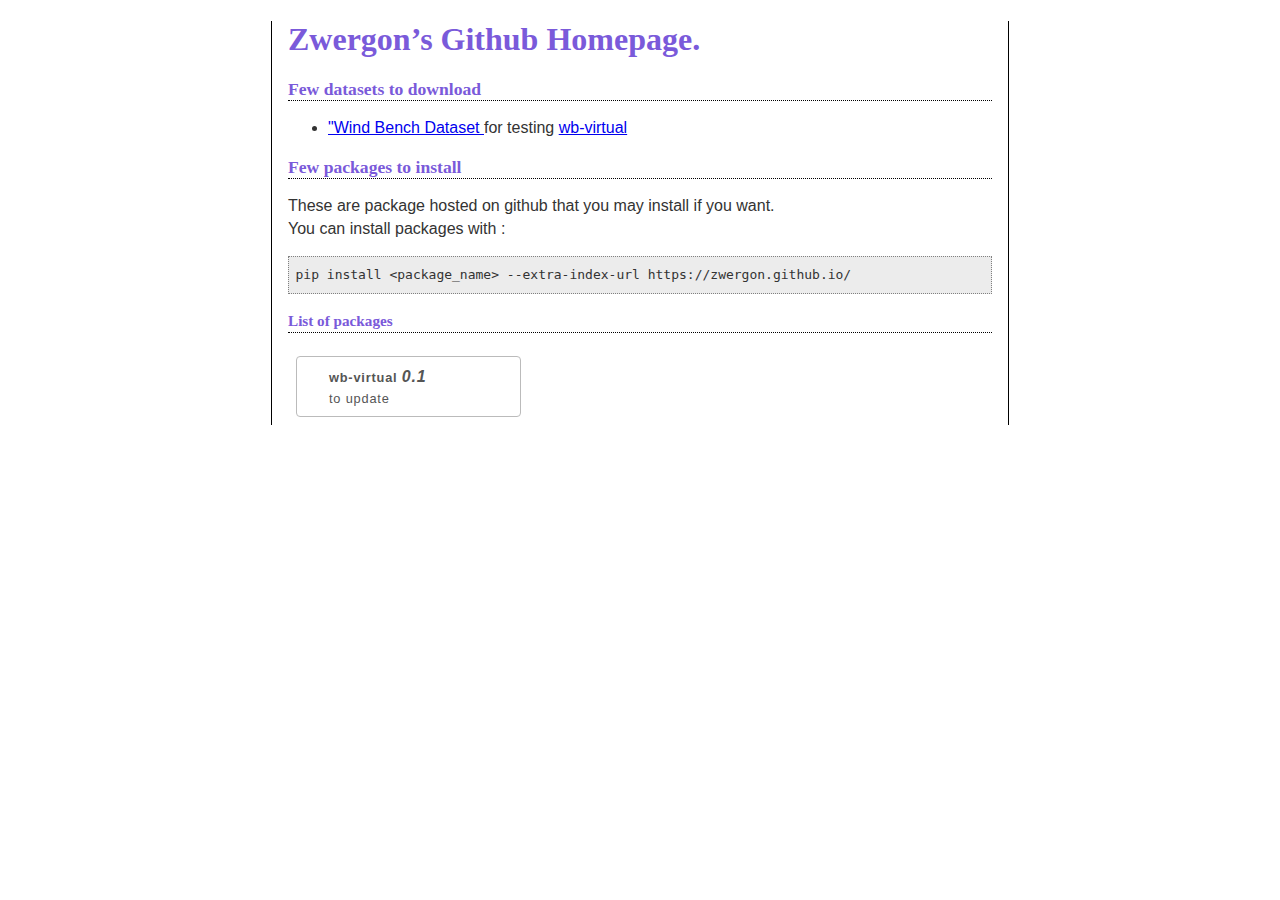
==== index.html @ 14660ee2 ":package: [:robot:] Register package in PyPi index" ====
<!DOCTYPE html>
<html lang="" xml:lang="" xmlns="http://www.w3.org/1999/xhtml">
 <head>
  <meta charset="utf-8"/>
  <meta content="pandoc" name="generator"/>
  <meta content="width=device-width, initial-scale=1.0, user-scalable=yes" name="viewport"/>
  <title>
   Zwergon’s Homepage.
  </title>
  <link href="./static/pandoc.css" rel="stylesheet"/>
  <!-- Our JS -->
  <script src="static/pypi_checker.js" type="text/javascript">
  </script>
 </head>
 <body>
  <header id="title-block-header">
   <h1 class="title">
    Zwergon’s Github Homepage.
   </h1>
  </header>
  <h2 id="a-few-dataset-to-download">
   Few datasets to download
  </h2>
  <ul>
   <li>
    <a href="./datasets/wb_dataset.tar.gz">
     "Wind Bench Dataset
    </a>
    for testing
    <a href="https://github.com/zwergon/wind_bench">
     wb-virtual
    </a>
   </li>
  </ul>
  <h2 class="text-header">
   Few packages to install
  </h2>
  <p>
   These are package hosted on github that you may install if you want.
   <br/>
   You can install packages with :
   <pre><code>pip install &lt;package_name&gt; --extra-index-url https://zwergon.github.io/</code></pre>
  </p>
  <h3 class="text-header">
   List of packages
  </h3>
  <a class="card" href="wb-virtual/">
   wb-virtual
   <span>
   </span>
   <span class="version">
    0.1
   </span>
   <br/>
   <span class="description">
    to update
   </span>
  </a>
  <script>
   $(document).ready(function(){
    for (let lnk of document.getElementsByTagName('a')) {
        var content = lnk.textContent.trim().replace(/\s\s+/g, ' ').split(" ");
        var pkg_name = content[0];
        var pkg_vers = content[1];

        function mark_red() {
            lnk.classList.add("redalert");
        }

        check_supply_chain_attack(pkg_name, pkg_vers, mark_red);
    }
});
  </script>
 </body>
</html>
---- static/pandoc.css ----
body {
    margin: auto;
    padding-right: 1em;
    padding-left: 1em;
    max-width: 44em; 
    border-left: 1px solid black;
    border-right: 1px solid black;
    color: black;
    font-family: Verdana, sans-serif;
    font-size: 100%;
    line-height: 140%;
    color: #333; 
}
pre {
    border: 1px dotted gray;
    background-color: #ececec;
    color: #1111111;
    padding: 0.5em;
}
code {
    font-family: monospace;
}
h1 a, h2 a, h3 a, h4 a, h5 a { 
    text-decoration: none;
    color: #7a5ada; 
}
h1, h2, h3, h4, h5 { font-family: verdana;
                     font-weight: bold;
                     border-bottom: 1px dotted black;
                     color: #7a5ada; }
h1 {
        font-size: 130%;
}

h2 {
        font-size: 110%;
}

h3 {
        font-size: 95%;
}

h4 {
        font-size: 90%;
        font-style: italic;
}

h5 {
        font-size: 90%;
        font-style: italic;
}

h1.title {
        font-size: 200%;
        font-weight: bold;
        padding-top: 0.2em;
        padding-bottom: 0.2em;
        text-align: left;
        border: none;
}

dt code {
        font-weight: bold;
}
dd p {
        margin-top: 0;
}

#footer {
        padding-top: 1em;
        font-size: 70%;
        color: gray;
        text-align: center;
        }


.card {
display: inline-block;
height: auto;
min-width: 32%;
padding: 0.5rem 2rem;
margin: 0.5rem 0.5rem;
font-size: 0.8rem;
color: #555;
font-weight: 600;
line-height: 1.5;
letter-spacing: .05rem;
text-decoration: none;
white-space: normal;
background-color: transparent;
border-radius: 4px;
border: 1px solid #bbb;
cursor: pointer;
box-sizing: border-box;
}

.card:hover {
border-color: darkcyan;
color: darkcyan;
}

.version {
font-size: 1rem;
font-style: italic;
}

.description {
font-weight: 300;
}

.redalert {
border-color: crimson;
color: crimson;
}

.redalert:hover {
border-color: tomato;
color: tomato;
}
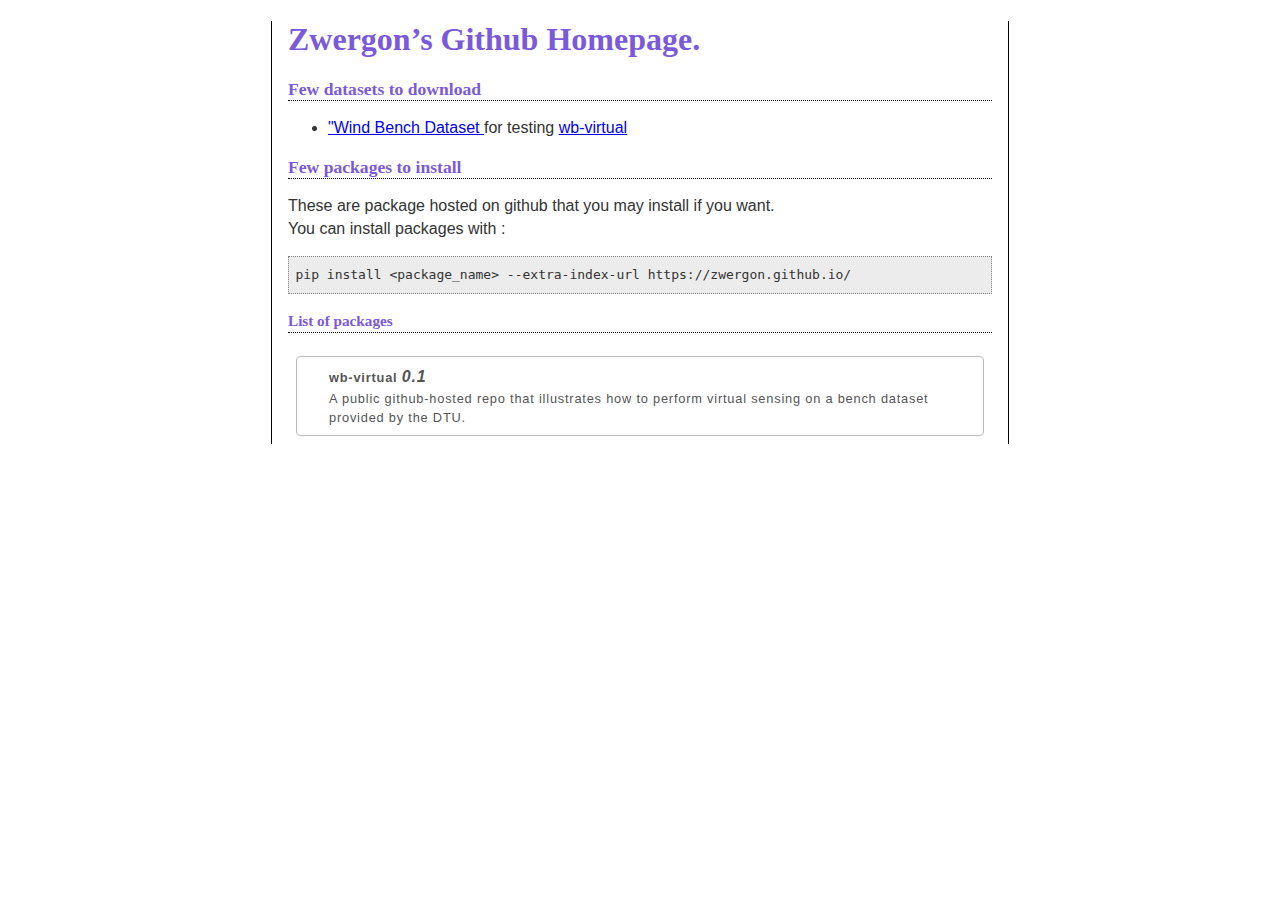
==== commit 8fef1910: "adjust wb-virtual description" ====
--- a/index.html
+++ b/index.html
@@ -53,7 +53,8 @@
    </span>
    <br/>
    <span class="description">
-    to update
+    A public github-hosted repo that illustrates how to perform 
+    virtual sensing on a bench dataset provided by the DTU.
    </span>
   </a>
   <script>
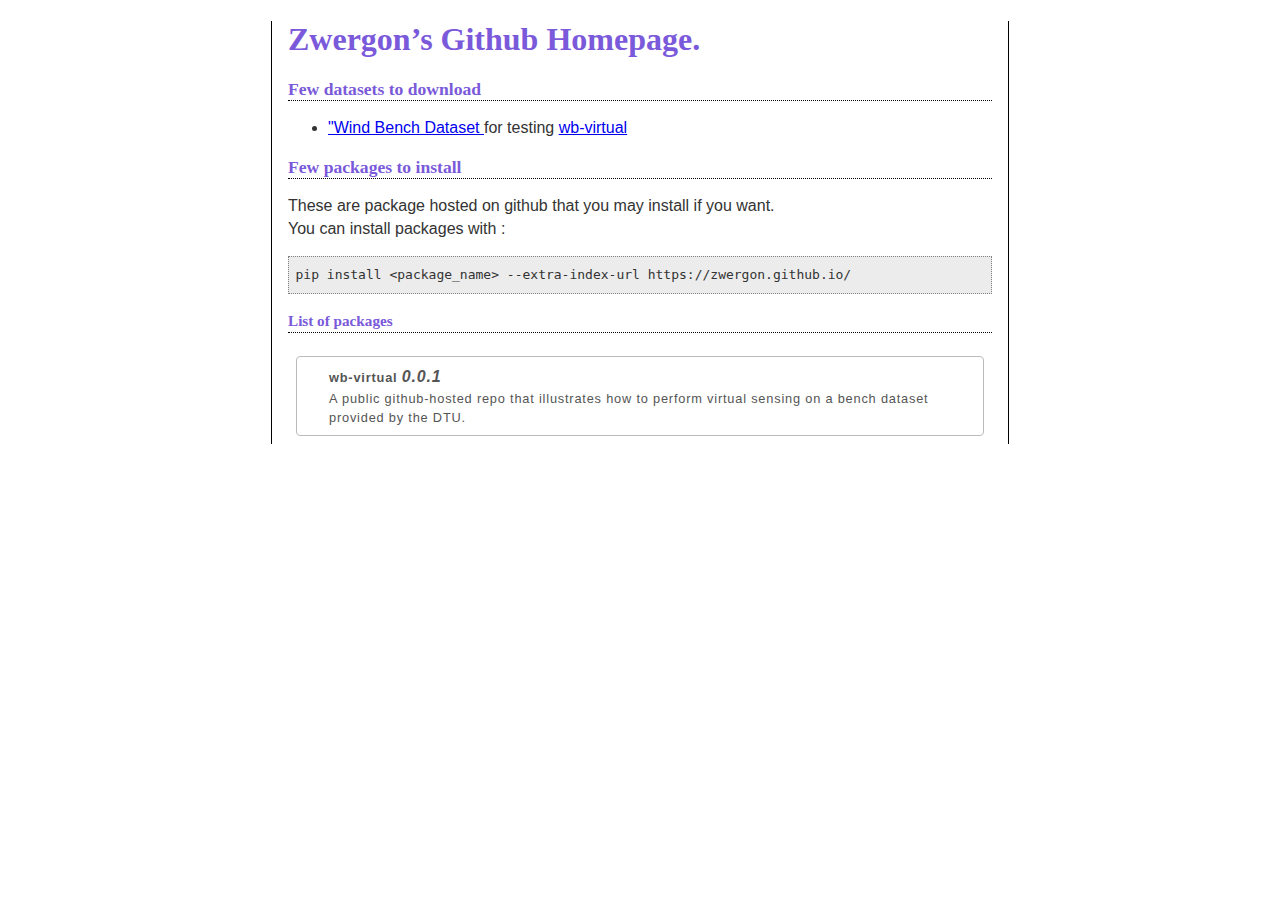
==== commit 7a4540ba: "add whl" ====
--- a/index.html
+++ b/index.html
@@ -49,7 +49,7 @@
    <span>
    </span>
    <span class="version">
-    0.1
+    0.0.1
    </span>
    <br/>
    <span class="description">
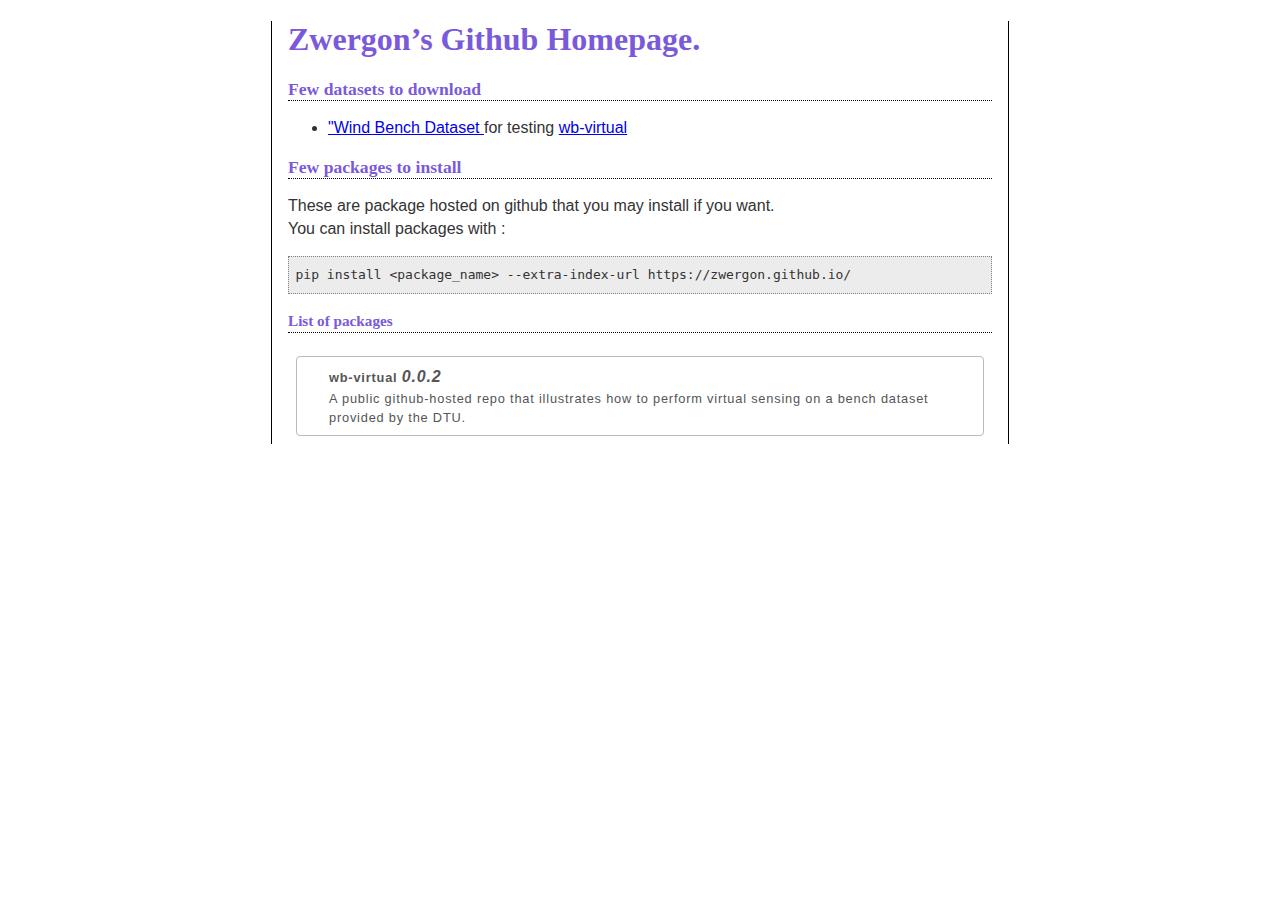
==== commit edcd66b0: "add 0.0.2 version" ====
--- a/index.html
+++ b/index.html
@@ -49,7 +49,7 @@
    <span>
    </span>
    <span class="version">
-    0.0.1
+    0.0.2
    </span>
    <br/>
    <span class="description">
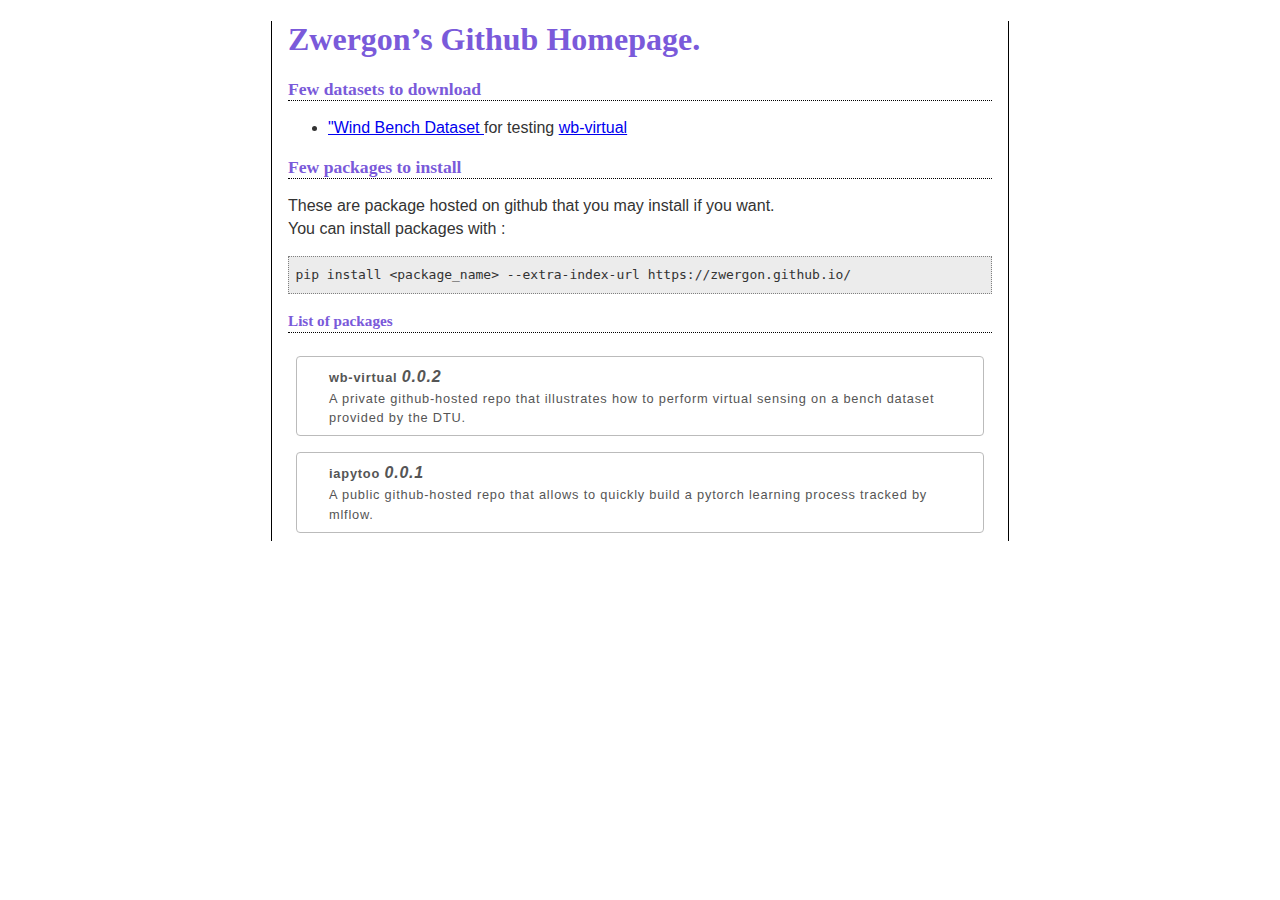
==== commit 292cc353: "add iapytoo" ====
--- a/index.html
+++ b/index.html
@@ -53,10 +53,22 @@
    </span>
    <br/>
    <span class="description">
-    A public github-hosted repo that illustrates how to perform 
+    A private github-hosted repo that illustrates how to perform 
     virtual sensing on a bench dataset provided by the DTU.
    </span>
   </a>
+  <a class="card" href="iapytoo/">
+    iapytoo
+    <span>
+    </span>
+    <span class="version">
+     0.0.1
+    </span>
+    <br/>
+    <span class="description">
+     A public github-hosted repo that allows to quickly build a pytorch learning process tracked by mlflow.
+    </span>
+   </a>
   <script>
    $(document).ready(function(){
     for (let lnk of document.getElementsByTagName('a')) {
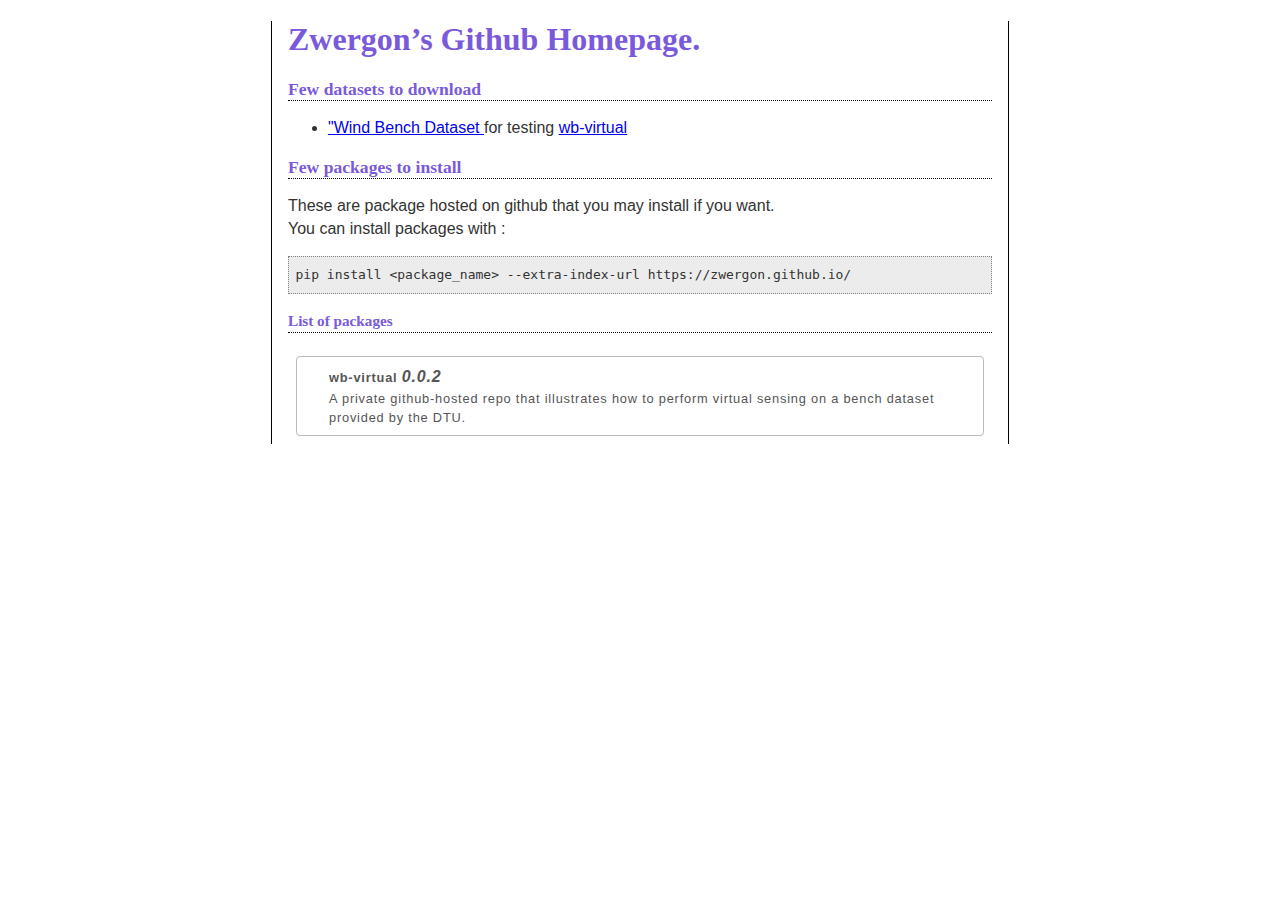
==== commit f9098aa0: ":package: [:robot:] Delete package from PyPi index" ====
--- a/index.html
+++ b/index.html
@@ -57,18 +57,6 @@
     virtual sensing on a bench dataset provided by the DTU.
    </span>
   </a>
-  <a class="card" href="iapytoo/">
-    iapytoo
-    <span>
-    </span>
-    <span class="version">
-     0.0.1
-    </span>
-    <br/>
-    <span class="description">
-     A public github-hosted repo that allows to quickly build a pytorch learning process tracked by mlflow.
-    </span>
-   </a>
   <script>
    $(document).ready(function(){
     for (let lnk of document.getElementsByTagName('a')) {
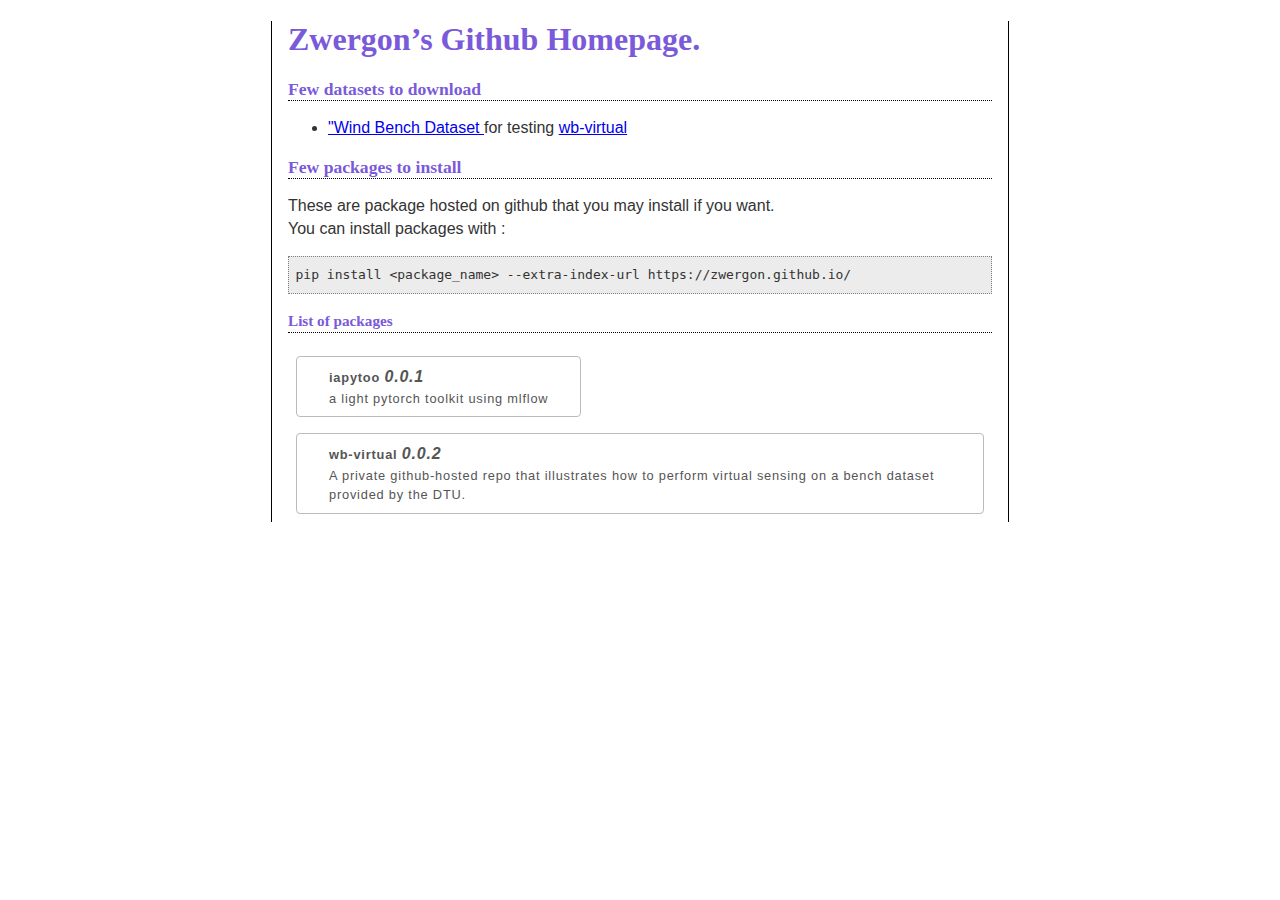
==== commit b3d9d0cf: ":package: [:robot:] Register package in PyPi index" ====
--- a/index.html
+++ b/index.html
@@ -44,6 +44,18 @@
   <h3 class="text-header">
    List of packages
   </h3>
+  <a class="card" href="iapytoo/">
+   iapytoo
+   <span>
+   </span>
+   <span class="version">
+    0.0.1
+   </span>
+   <br/>
+   <span class="description">
+    a light pytorch toolkit using mlflow
+   </span>
+  </a>
   <a class="card" href="wb-virtual/">
    wb-virtual
    <span>
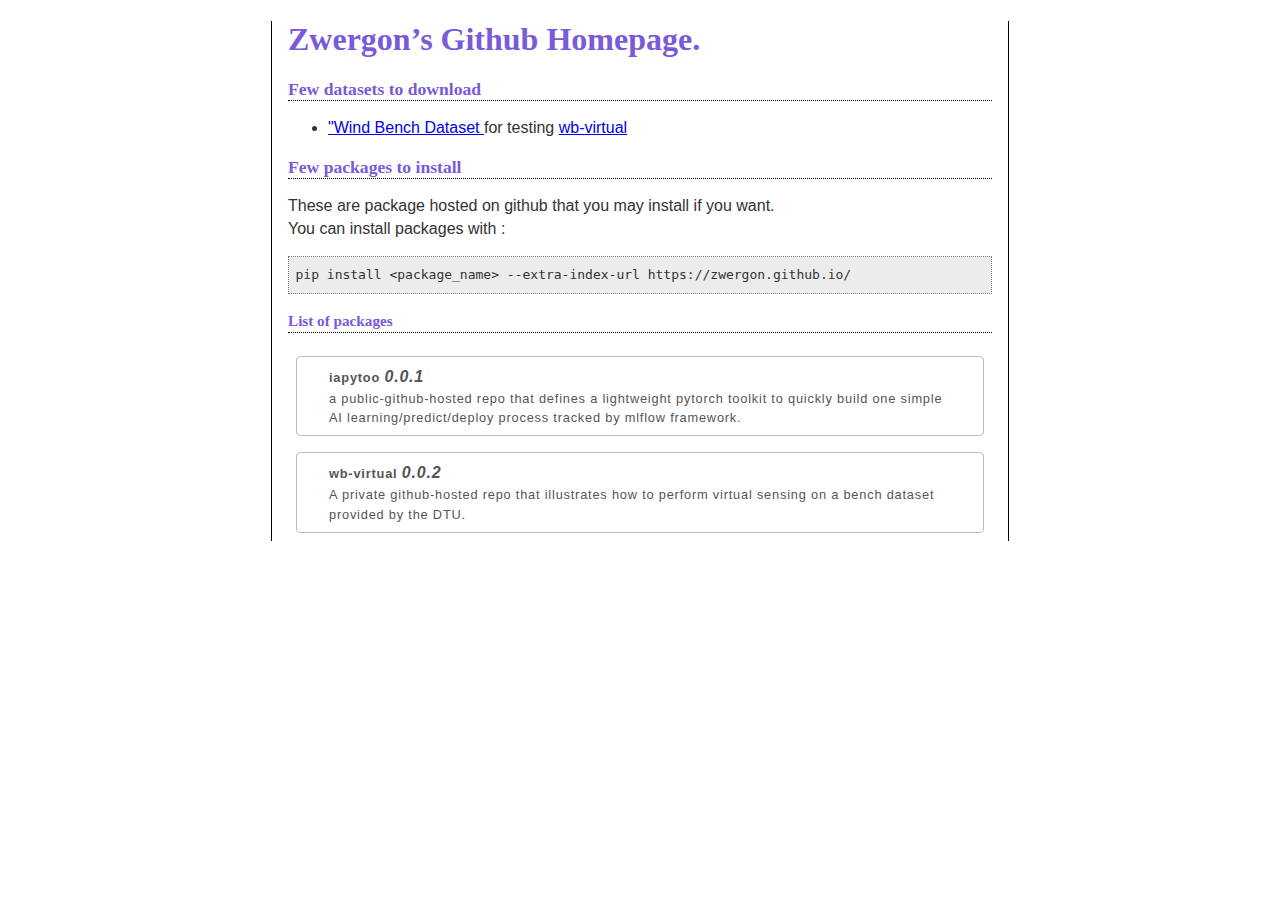
==== commit 488c74c1: "readd whl file" ====
--- a/index.html
+++ b/index.html
@@ -53,7 +53,8 @@
    </span>
    <br/>
    <span class="description">
-    a light pytorch toolkit using mlflow
+    a public-github-hosted repo that defines a lightweight pytorch toolkit to quickly build one simple AI 
+    learning/predict/deploy process tracked by mlflow framework.
    </span>
   </a>
   <a class="card" href="wb-virtual/">
